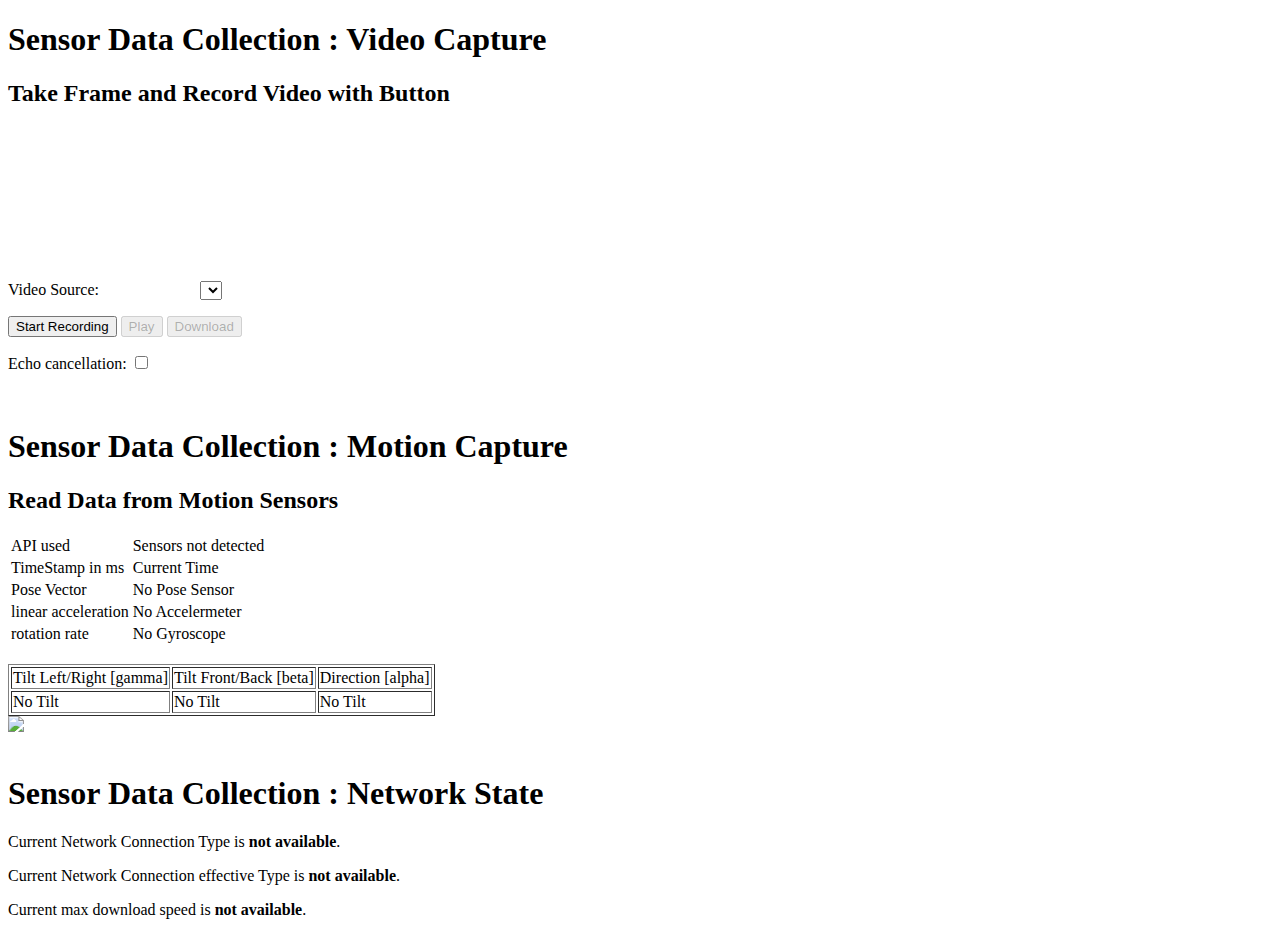
==== index.html @ 35e95b35 "Update index.html" ====
<!DOCTYPE html>
<html>

<head>

    <meta charset="utf-8">
    <meta name="description" content="WebRTC code samples">
    <meta name="viewport" content="width=device-width, user-scalable=yes, initial-scale=1, maximum-scale=1">

    <meta itemprop="description" content="Client-side WebRTC code samples">
    <meta itemprop="name" content="WebRTC code samples">
    <meta name="mobile-web-app-capable" content="yes">
    <meta id="theme-color" name="theme-color" content="#ffffff">

    <base target="_blank">
    <title>Device Data Collection</title>

    <link href="//fonts.googleapis.com/css?family=Roboto:300,400,500,700" rel="stylesheet" type="text/css">
    <link rel="stylesheet" href="main.css">

    <style>
        .none {
            -webkit-filter: none;
            filter: none;
        }

        .blur {
            -webkit-filter: blur(3px);
            filter: blur(3px);
        }

        .grayscale {
            -webkit-filter: grayscale(1);
            filter: grayscale(1);
        }

        .invert {
            -webkit-filter: invert(1);
            filter: invert(1);
        }

        .sepia {
            -webkit-filter: sepia(1);
            filter: sepia(1);
        }

        button#snapshot {
            margin: 0 10px 25px 0;
            width: 110px;
        }

        video {
            object-fit: cover;
        }

        div.select {
            display: inline-block;
            margin: 0 0 1em 0;
        }

        p.small {
            font-size: 0.7em;
        }

        label {
            width: 12em;
            display: inline-block;
        }

    </style>

</head>

<body>

    <div id="container">
        <h1> Sensor Data Collection : <span>Video Capture</span></h1>

        <h2> Take Frame and Record Video with Button </h2>

        <video id="gum" playsinline autoplay muted></video>
        <video id="recorded" playsinline loop></video>

        <br />
        <div class="select">
            <label for="videoSource">Video Source:</label><select id="videoSource"></select>
        </div>
        <br />

        <button id="record">Start Recording</button>
        <button id="play" disabled>Play</button>
        <button id="download" disabled>Download</button>
        <p>Echo cancellation: <input type="checkbox" id="echoCancellation"></p>
        <span id="errorMsg"></span>
        <br />

        <h1> Sensor Data Collection : <span>Motion Capture</span></h1>
        <h2> Read Data from Motion Sensors</h2>
        <table class="table table-striped table-bordered">
            <tr>
                <td>API used</td>
                <td id="moApi">Sensors not detected</td>
            </tr>
            <tr>
                <td>TimeStamp in ms</td>
                <td id="timeStamp">Current Time</td>
            </tr>
            <tr>
                <td>Pose Vector</td>
                <td id="orSen">No Pose Sensor</td>
            </tr>
            <tr>
                <td>linear acceleration</td>
                <td id="moAccel">No Accelermeter</td>
            </tr>
            <tr>
                <td>rotation rate</td>
                <td id="moRotation">No Gyroscope</td>
            </tr>

        </table>
        <br />
        <table border="1">
            <tr>
                <td>Tilt Left/Right [gamma]</td>
                <td>Tilt Front/Back [beta]</td>
                <td>Direction [alpha]</td>
            </tr>
            <tr>
                <td id="doTiltLR">No Tilt</td>
                <td id="doTiltFB">No Tilt</td>
                <td id="doDirection">No Tilt</td>
            </tr>
            
            <!--<tr>
                <td>Tilt Left/Right [gamma]</td>
                <td id="doTiltLR">No Tilt</td>
            </tr>
            <tr>
                <td>Tilt Front/Back [beta]</td>
                <td id="doTiltFB">No Tilt</td>
            </tr>
            <tr>
                <td>Direction [alpha]</td>
                <td id="doDirection">No Tilt</td>
            </tr>-->
        </table>
        
        <div class="container" id="logoContainer">
            <img src="camera.png" id="imgLogo">
        </div>
        <!--<input type="button" id="export" value="output" />-->

        <!--<p id="RotSequence">I'm Here</p>
        <br />
        <p id="AccSequence">I'm Here too</p>-->

        <br />
        <h1> Sensor Data Collection : <span>Network State</span></h1>
        <p> Current Network Connection Type is <b id="networkType">not available</b>.</p>
        <p> Current Network Connection effective Type is <b id="effectiveNetworkType">not available</b>.</p>
        <p> Current max download speed is <b id="downlinkMax">not available</b>.</p>

    </div>

    <script src="https://webrtc.github.io/adapter/adapter-latest.js"></script>

    <!--<script src="Sensor3.0.js"></script>-->
    <script src="Network.js"></script>
    <!--<script src="SaveStream.js"></script>-->
    <script src="SaveData.js"></script>
    <script src="CamSelect.js"></script>

    <script src="FileSaver.js"></script>
    <script type="text/javascript">



    </script>
</body>

</html>
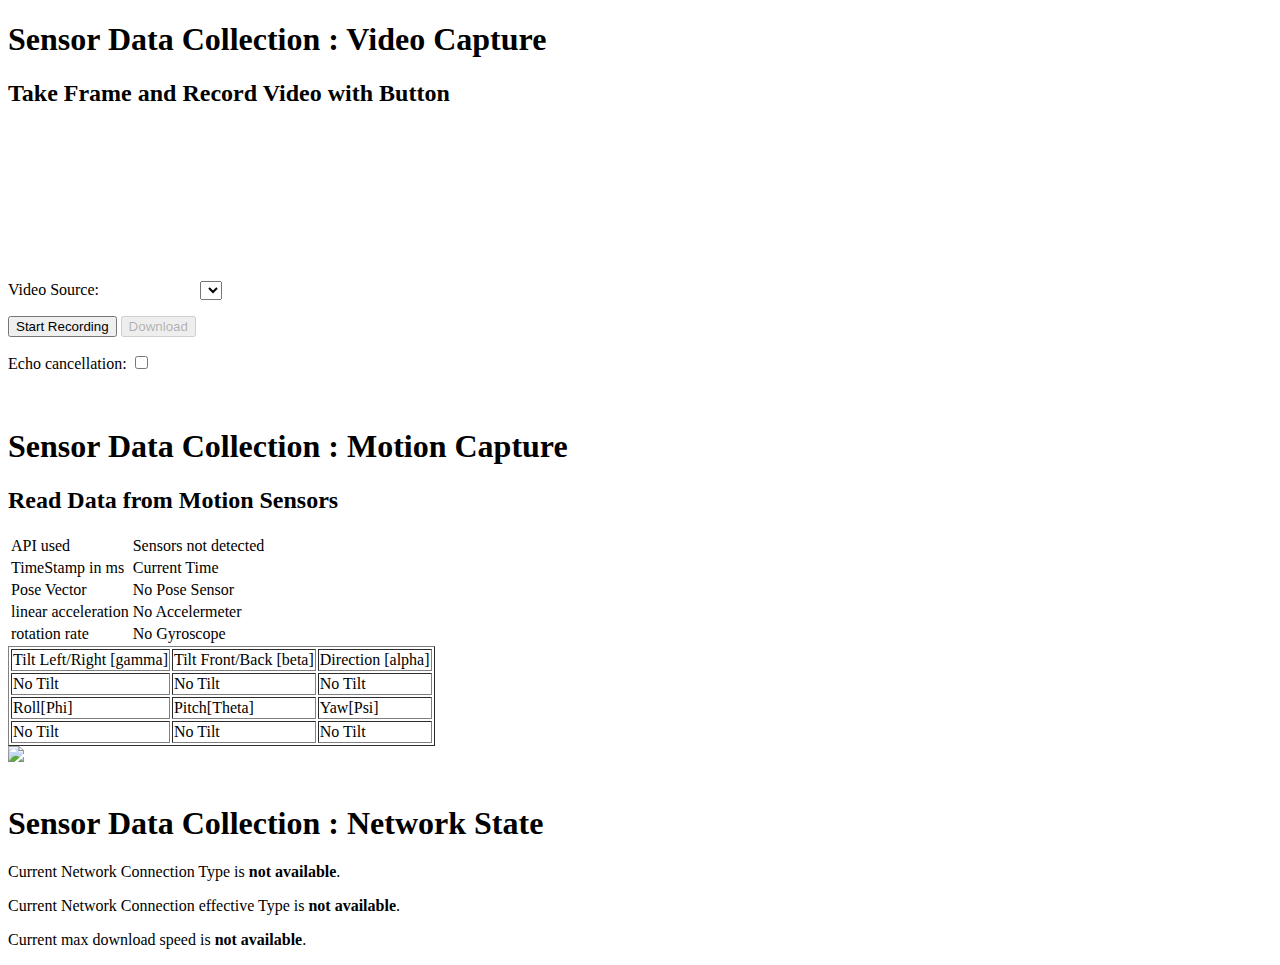
==== commit 94803b00: "Add files via upload" ====
--- a/index.html
+++ b/index.html
@@ -79,7 +79,6 @@
         <h2> Take Frame and Record Video with Button </h2>
 
         <video id="gum" playsinline autoplay muted></video>
-        <video id="recorded" playsinline loop></video>
 
         <br />
         <div class="select">
@@ -88,7 +87,6 @@
         <br />
 
         <button id="record">Start Recording</button>
-        <button id="play" disabled>Play</button>
         <button id="download" disabled>Download</button>
         <p>Echo cancellation: <input type="checkbox" id="echoCancellation"></p>
         <span id="errorMsg"></span>
@@ -119,7 +117,7 @@
             </tr>
 
         </table>
-        <br />
+
         <table border="1">
             <tr>
                 <td>Tilt Left/Right [gamma]</td>
@@ -131,21 +129,18 @@
                 <td id="doTiltFB">No Tilt</td>
                 <td id="doDirection">No Tilt</td>
             </tr>
-            
-            <!--<tr>
-                <td>Tilt Left/Right [gamma]</td>
-                <td id="doTiltLR">No Tilt</td>
+            <tr>
+                <td>Roll[Phi]</td>
+                <td>Pitch[Theta]</td>
+                <td>Yaw[Psi]</td>
             </tr>
             <tr>
-                <td>Tilt Front/Back [beta]</td>
-                <td id="doTiltFB">No Tilt</td>
+                <td id="phi">No Tilt</td>
+                <td id="theta">No Tilt</td>
+                <td id="psi">No Tilt</td>
             </tr>
-            <tr>
-                <td>Direction [alpha]</td>
-                <td id="doDirection">No Tilt</td>
-            </tr>-->
         </table>
-        
+
         <div class="container" id="logoContainer">
             <img src="camera.png" id="imgLogo">
         </div>
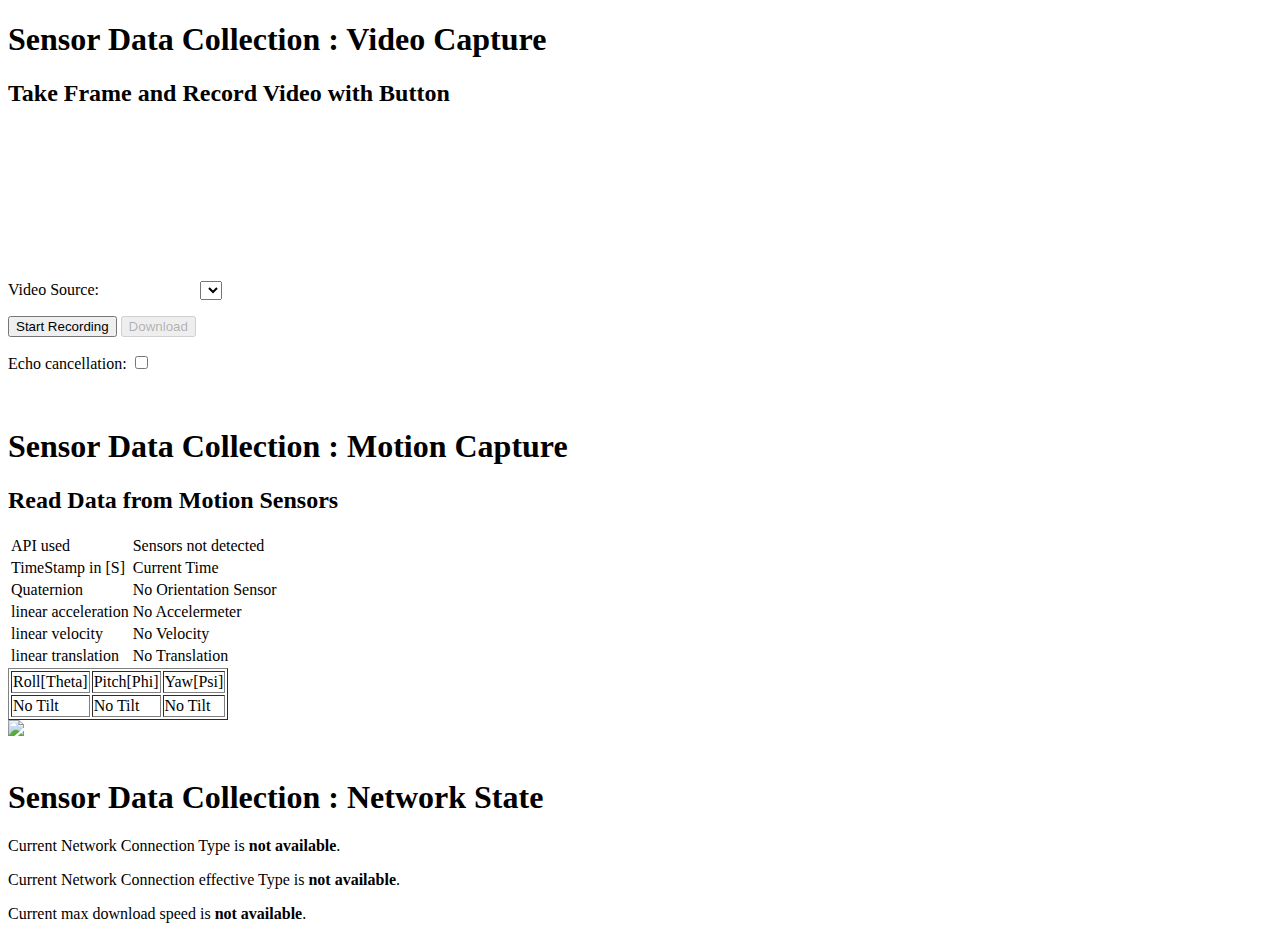
==== commit 01e2cadf: "Add files via upload" ====
--- a/index.html
+++ b/index.html
@@ -100,43 +100,37 @@
                 <td id="moApi">Sensors not detected</td>
             </tr>
             <tr>
-                <td>TimeStamp in ms</td>
+                <td>TimeStamp in [S]</td>
                 <td id="timeStamp">Current Time</td>
             </tr>
             <tr>
-                <td>Pose Vector</td>
-                <td id="orSen">No Pose Sensor</td>
+                <td>Quaternion</td>
+                <td id="orSen">No Orientation Sensor</td>
             </tr>
             <tr>
                 <td>linear acceleration</td>
                 <td id="moAccel">No Accelermeter</td>
             </tr>
             <tr>
-                <td>rotation rate</td>
-                <td id="moRotation">No Gyroscope</td>
+                <td>linear velocity</td>
+                <td id="moVel">No Velocity</td>
+            </tr>
+            <tr>
+                <td>linear translation</td>
+                <td id="moTrans">No Translation</td>
             </tr>
 
         </table>
 
         <table border="1">
             <tr>
-                <td>Tilt Left/Right [gamma]</td>
-                <td>Tilt Front/Back [beta]</td>
-                <td>Direction [alpha]</td>
-            </tr>
-            <tr>
-                <td id="doTiltLR">No Tilt</td>
-                <td id="doTiltFB">No Tilt</td>
-                <td id="doDirection">No Tilt</td>
-            </tr>
-            <tr>
-                <td>Roll[Phi]</td>
-                <td>Pitch[Theta]</td>
+                <td>Roll[Theta]</td>
+                <td>Pitch[Phi]</td>
                 <td>Yaw[Psi]</td>
             </tr>
             <tr>
+                <td id="theta">No Tilt</td>
                 <td id="phi">No Tilt</td>
-                <td id="theta">No Tilt</td>
                 <td id="psi">No Tilt</td>
             </tr>
         </table>
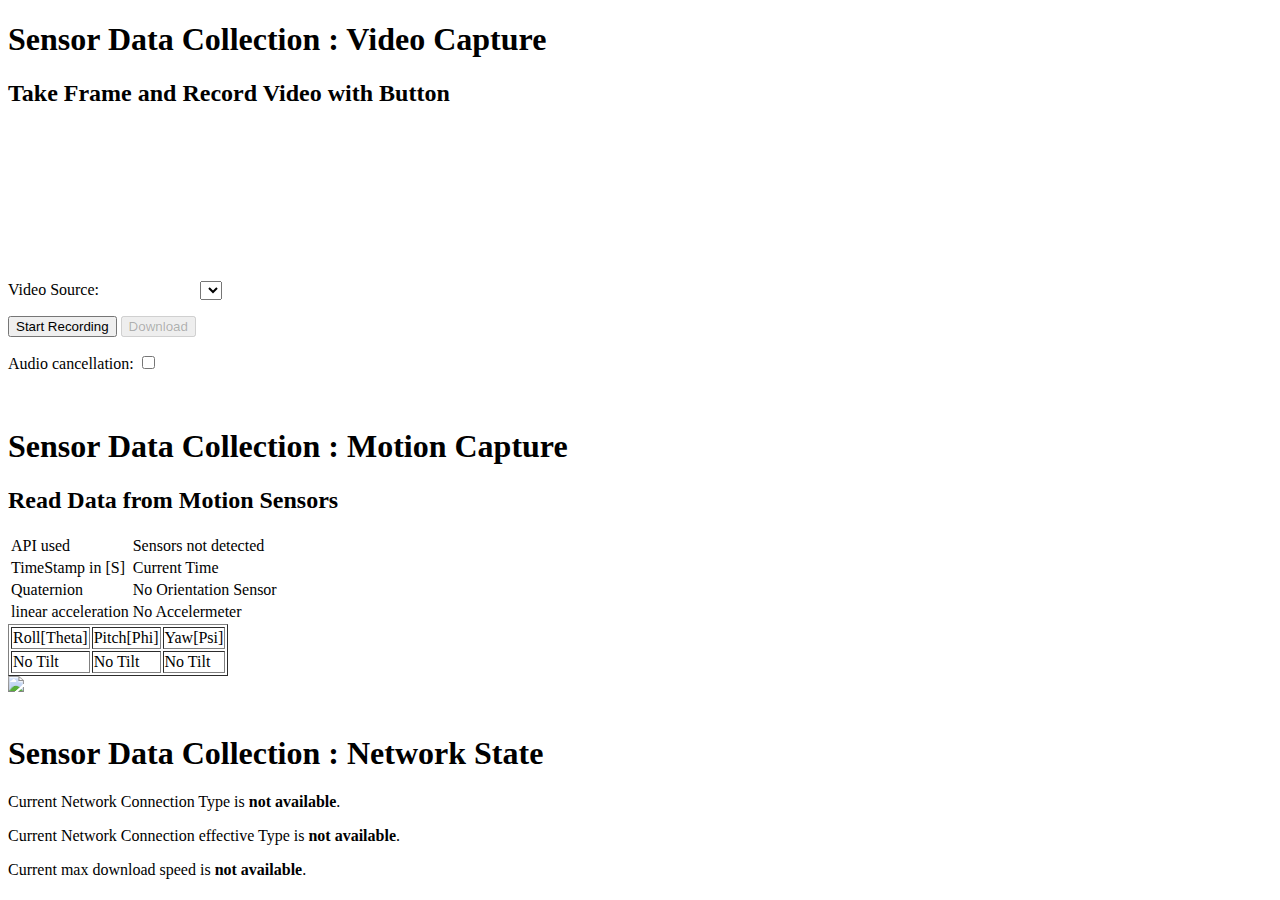
==== commit bf3a9508: "Rename index_new.html to index.html" ====
--- a/index.html
+++ b/index.html
@@ -88,7 +88,7 @@
 
         <button id="record">Start Recording</button>
         <button id="download" disabled>Download</button>
-        <p>Echo cancellation: <input type="checkbox" id="echoCancellation"></p>
+        <p>Audio cancellation: <input type="checkbox" id="echoCancellation"></p>
         <span id="errorMsg"></span>
         <br />
 
@@ -111,14 +111,14 @@
                 <td>linear acceleration</td>
                 <td id="moAccel">No Accelermeter</td>
             </tr>
-            <tr>
+<!--             <tr>
                 <td>linear velocity</td>
                 <td id="moVel">No Velocity</td>
             </tr>
             <tr>
                 <td>linear translation</td>
                 <td id="moTrans">No Translation</td>
-            </tr>
+            </tr> -->
 
         </table>
 
